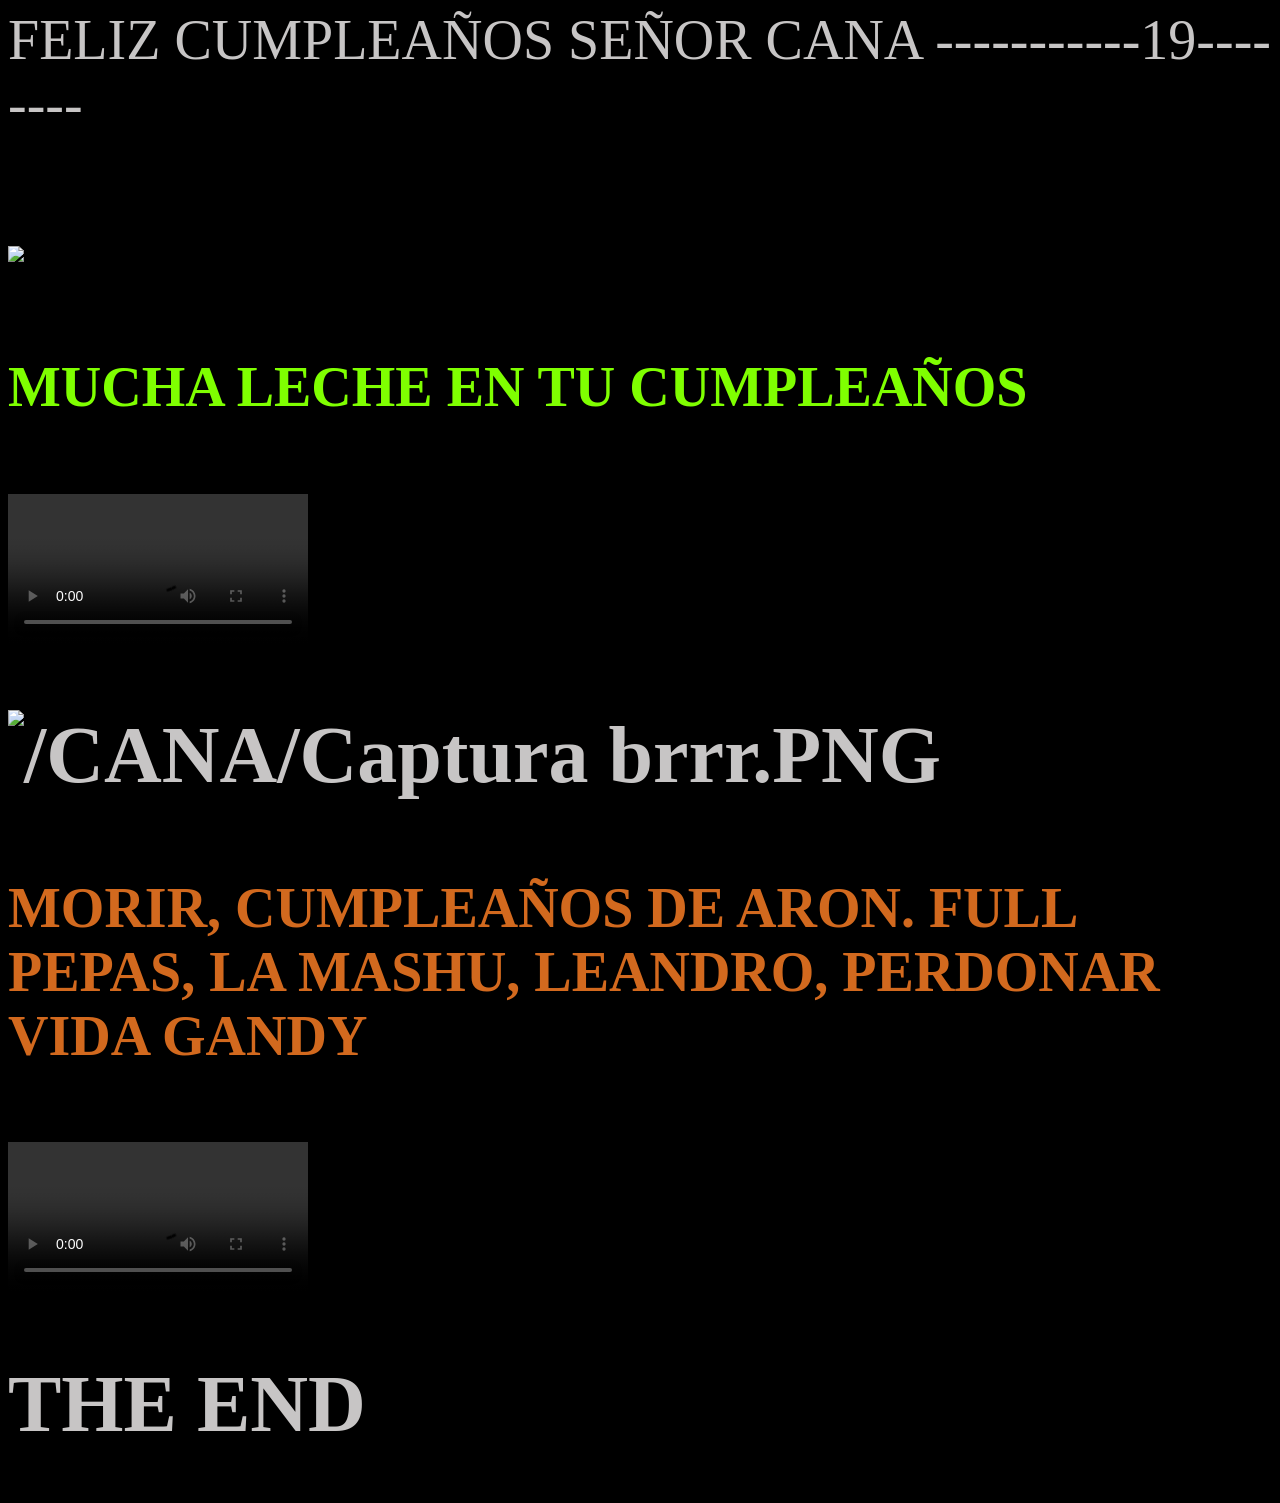
==== CANA/index.html @ 0ccd1f1d "Add files via upload" ====
<!DOCTYPE html>
<html lang="en">
<head>
    <meta charset="UTF-8">
    <meta http-equiv="X-UA-Compatible" content="IE=edge">
    <meta name="viewport" content="width=device-width, initial-scale=1.0">
    <link rel="Stylesheet" href="CANA.CSS">
    <title>SEÑOR CANA</title>
</head>
<body>
    FELIZ CUMPLEAÑOS SEÑOR CANA -----------19--------
    <H1><IMG src="/Captura.PNG" width="300PX"></IMG></H1>
    <h4>MUCHA LECHE EN TU CUMPLEAÑOS</h4>
</body>
    <video controls><source src="/VID-20220904-WA0036.mp4" type="video/mp4"></video>
    <h1><img src="/Captura brrr.PNG" width="350px" alt="/CANA/Captura brrr.PNG"></h1>
    <h4 class="MORIR">MORIR, CUMPLEAÑOS DE ARON. FULL PEPAS, LA MASHU, LEANDRO, PERDONAR VIDA GANDY</h4>
    <VIDEo controls><SOUrce src="/WhatsApp Video 2023-05-03 at 14.20.24.mp4 " type="video/mp4"></SOUrce> </VIDEo>
    
    <img src="/3776d4b8-410c-4362-8289-26d0cc85dde5.jpg" width="350px" alt="">
    <h1>THE END</h1>

</html>
---- CANA/CANA.CSS ----
body{
    background-color: black; color: rgb(199, 197, 197); font-size: 350%;
    background-position: 50%;
    margin-top: 50px 80px 0px 0px;

}

h4{
    color: chartreuse ;
}




H4.MORIR{
    color: chocolate;
}

H1{
    font-size: 80PX;
}
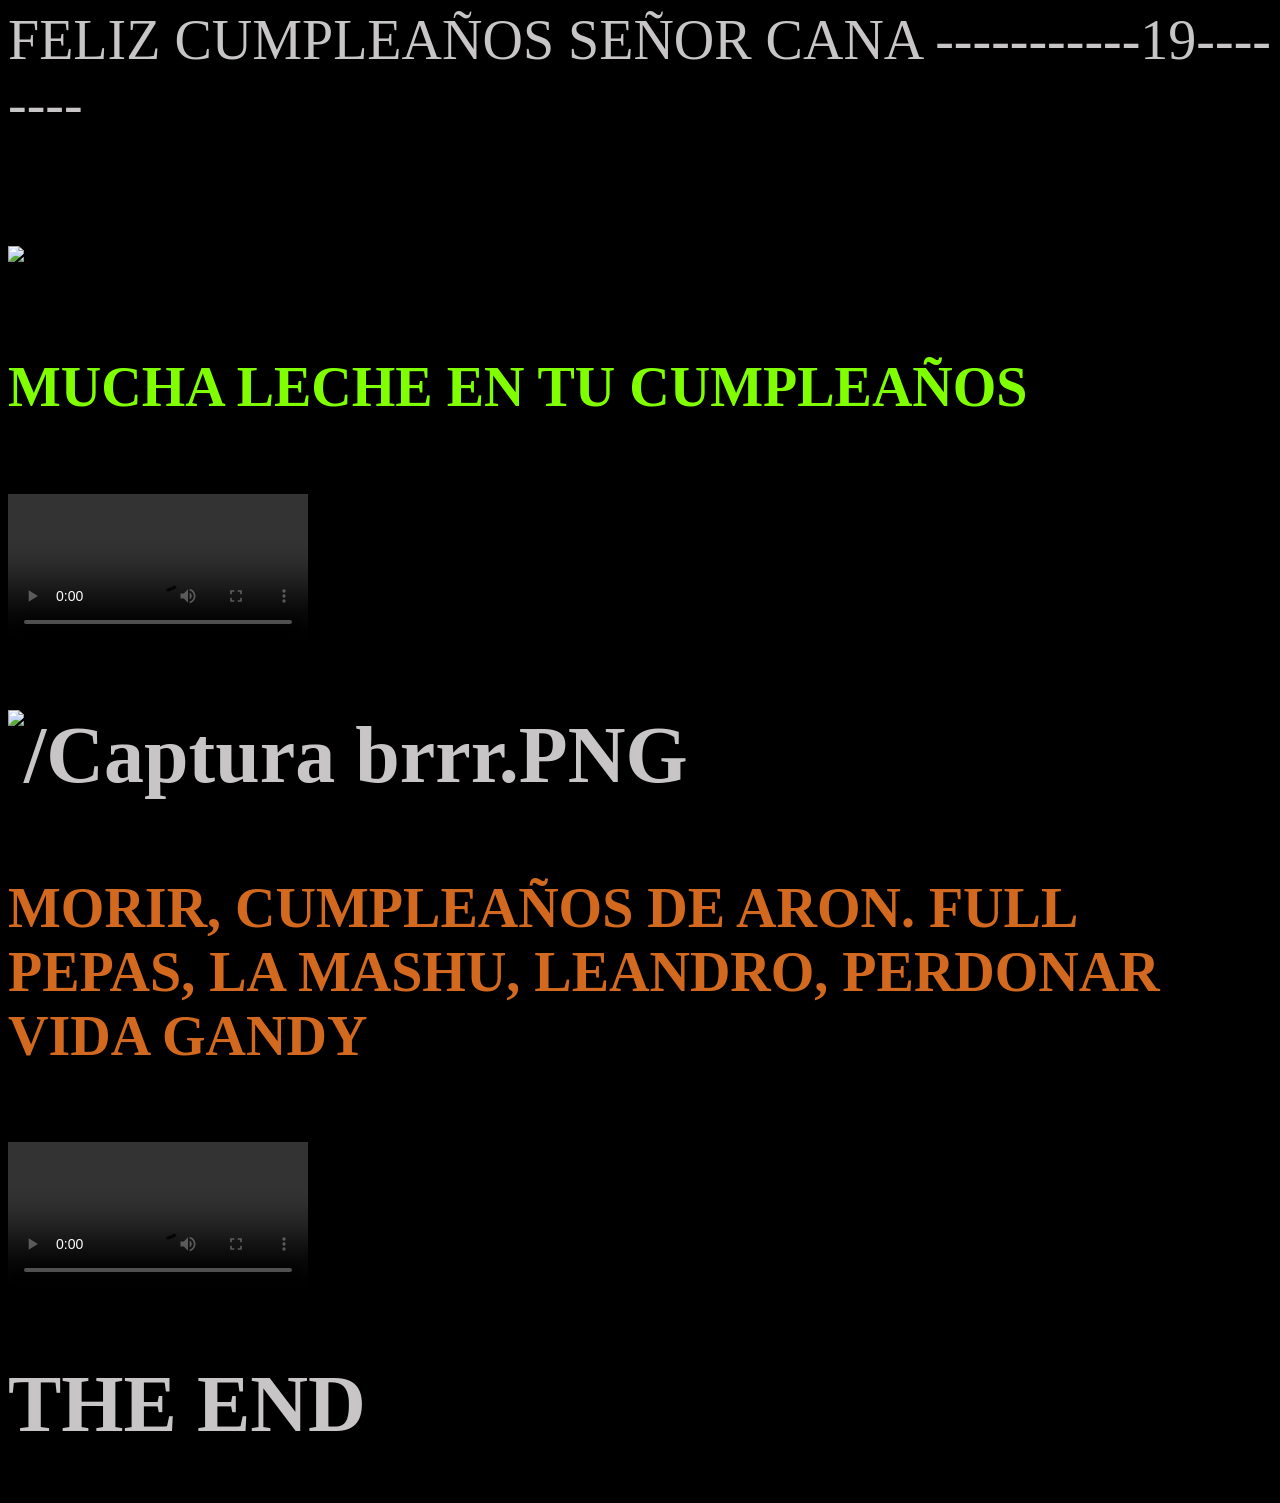
==== commit 33fd21be: "Add files via upload" ====
--- a/CANA/index.html
+++ b/CANA/index.html
@@ -13,7 +13,7 @@
     <h4>MUCHA LECHE EN TU CUMPLEAÑOS</h4>
 </body>
     <video controls><source src="/VID-20220904-WA0036.mp4" type="video/mp4"></video>
-    <h1><img src="/Captura brrr.PNG" width="350px" alt="/CANA/Captura brrr.PNG"></h1>
+    <h1><img src="/Captura brrr.PNG" width="350px" alt="/Captura brrr.PNG"></h1>
     <h4 class="MORIR">MORIR, CUMPLEAÑOS DE ARON. FULL PEPAS, LA MASHU, LEANDRO, PERDONAR VIDA GANDY</h4>
     <VIDEo controls><SOUrce src="/WhatsApp Video 2023-05-03 at 14.20.24.mp4 " type="video/mp4"></SOUrce> </VIDEo>
     
